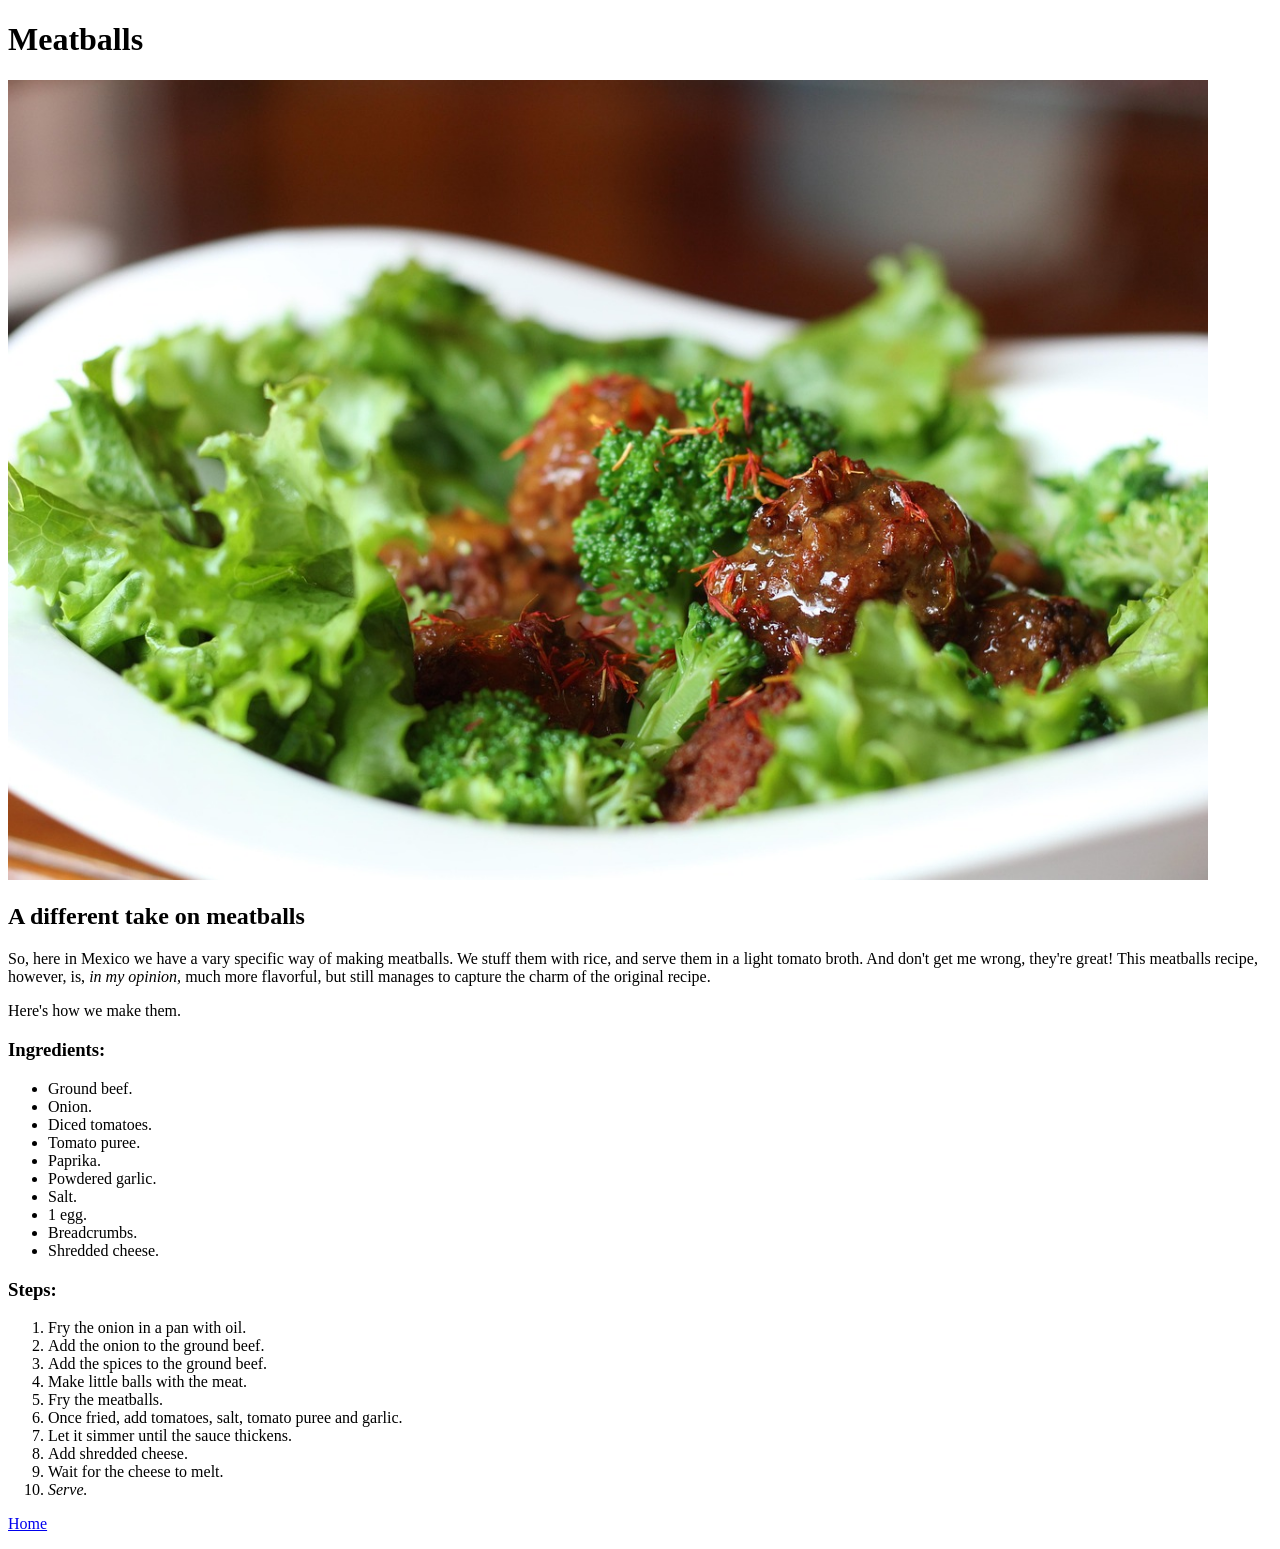
==== recipes/meatballs.html @ cd2077d0 "Add meatballs recipe Add new recipe, meatballs. Correct spelling mistakes in ribs. Add new recipe to" ====
<!DOCTYPE html>
<html lang="en">
<head>
    <meta charset="UTF-8">
    <meta name="viewport" content="width=device-width, initial-scale=1.0">
    <title>Meatballs</title>
</head>
<body>
    <h1>Meatballs</h1>
    <img src="../img/meatballs.jpg" alt="Some tasty looking meatballs on top of a lettuce salad" width="1200">
    <h2>A different take on meatballs</h2>
    <p>
        So, here in Mexico we have a vary specific way of making meatballs. We stuff them with rice, and serve them in a light tomato broth. 
        And don't get me wrong, they're great! This meatballs recipe, however, is, <em>in my opinion,</em> much more flavorful, but still manages to capture the charm of the original recipe.
    </p>
    <p>Here's how we make them.</p>
    <h3>Ingredients:</h3>
    <ul>
        <li>Ground beef.</li>
        <li>Onion.</li>
        <li>Diced tomatoes.</li>
        <li>Tomato puree.</li>
        <li>Paprika.</li>
        <li>Powdered garlic.</li>
        <li>Salt.</li>
        <li>1 egg.</li>
        <li>Breadcrumbs.</li>
        <li>Shredded cheese.</li>
    </ul>
    <h3>Steps:</h3>
    <ol>
        <li>Fry the onion in a pan with oil.</li>
        <li>Add the onion to the ground beef.</li>
        <li>Add the spices to the ground beef.</li>
        <li>Make little balls with the meat.</li>
        <li>Fry the meatballs.</li>
        <li>Once fried, add tomatoes, salt, tomato puree and garlic.</li>
        <li>Let it simmer until the sauce thickens.</li>
        <li>Add shredded cheese.</li>
        <li>Wait for the cheese to melt.</li>
        <li><em>Serve.</em></li>
    </ol>
    <p><a href="../index.html">Home</a></p>
</body>
</html>
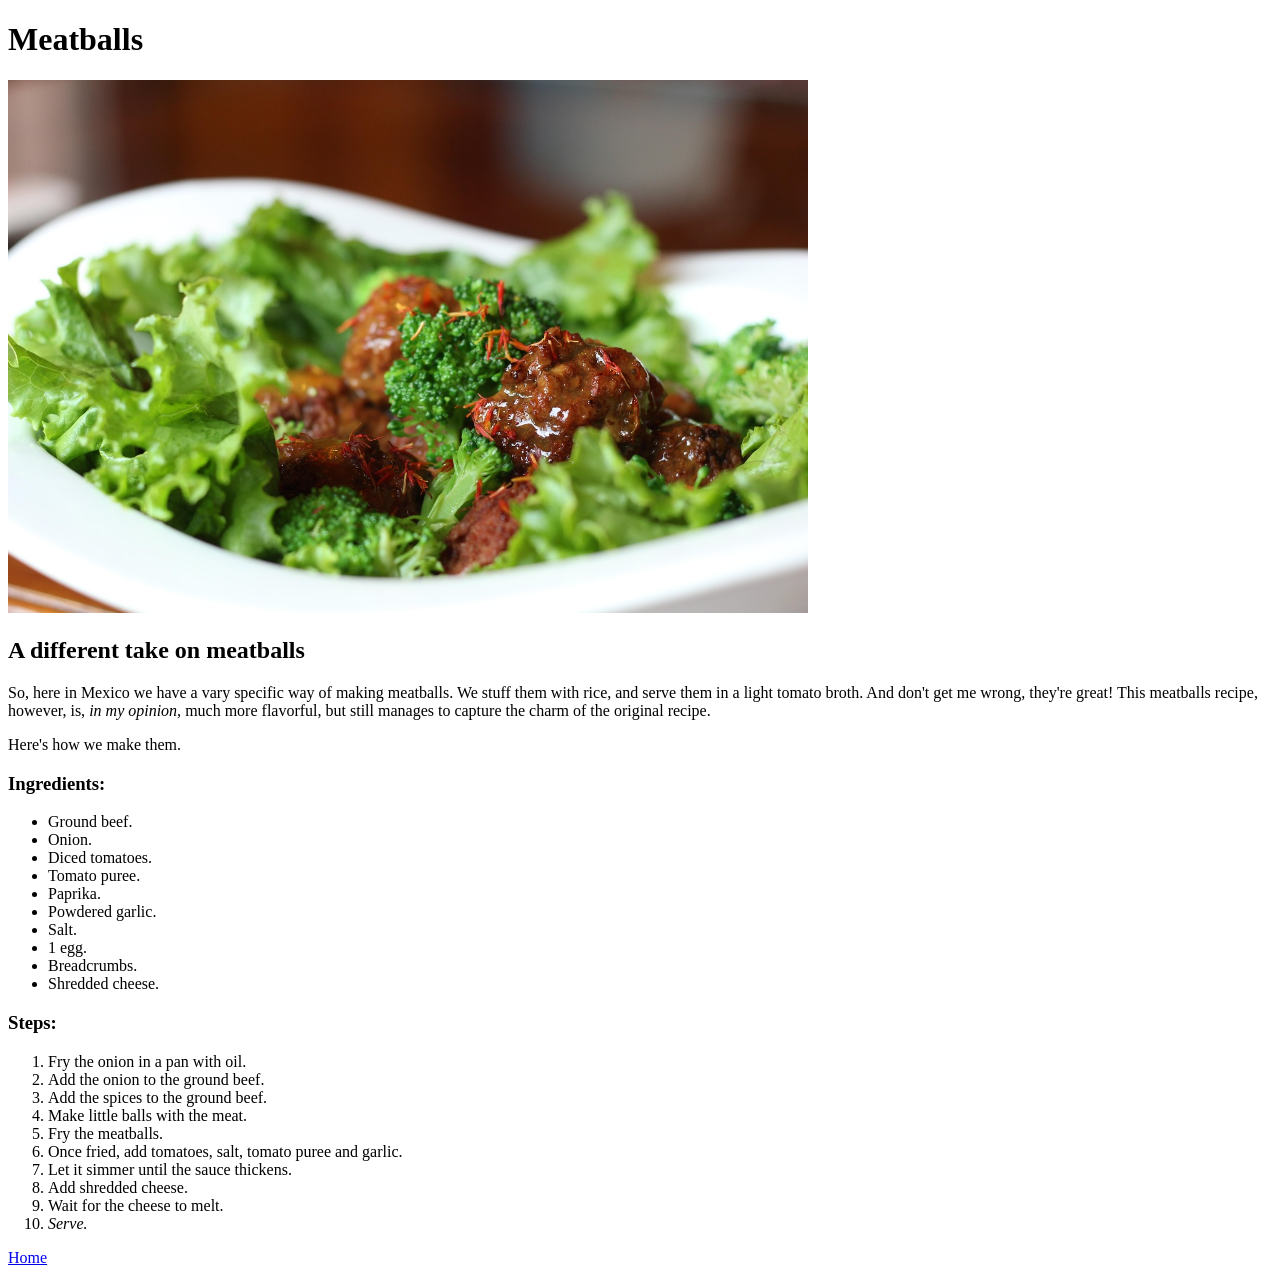
==== commit 9c3fbfc7: "Decrease the image size" ====
--- a/recipes/meatballs.html
+++ b/recipes/meatballs.html
@@ -7,7 +7,7 @@
 </head>
 <body>
     <h1>Meatballs</h1>
-    <img src="../img/meatballs.jpg" alt="Some tasty looking meatballs on top of a lettuce salad" width="1200">
+    <img src="../img/meatballs.jpg" alt="Some tasty looking meatballs on top of a lettuce salad" width="800">
     <h2>A different take on meatballs</h2>
     <p>
         So, here in Mexico we have a vary specific way of making meatballs. We stuff them with rice, and serve them in a light tomato broth. 
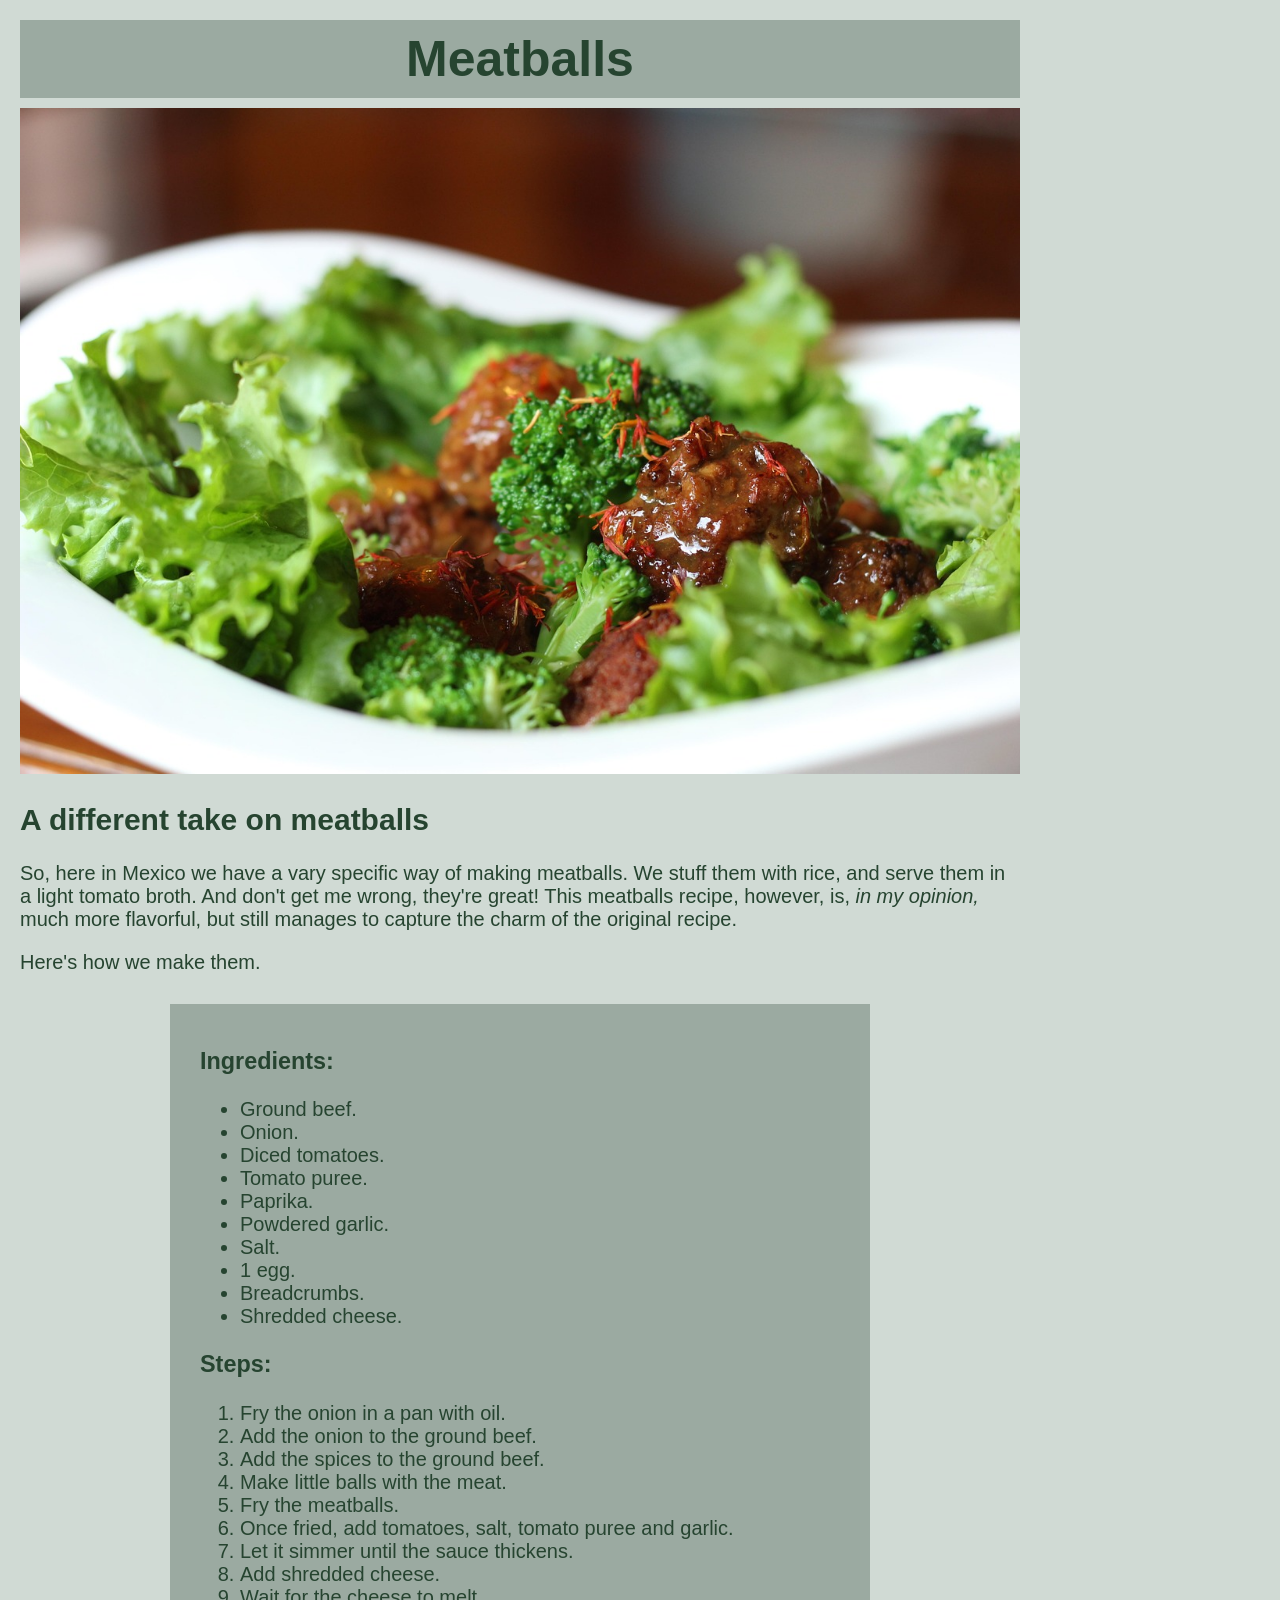
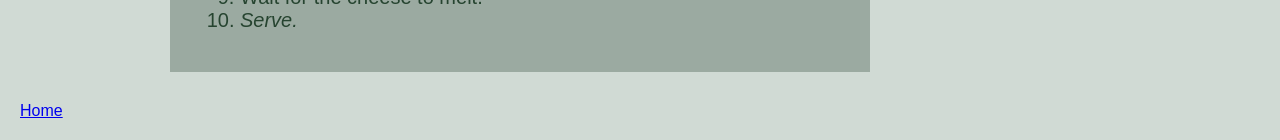
==== commit 8e747344: "Add css to the site Make the site a more pleasant color. Change the font, and multiple new styles." ====
--- a/recipes/meatballs.html
+++ b/recipes/meatballs.html
@@ -4,42 +4,47 @@
     <meta charset="UTF-8">
     <meta name="viewport" content="width=device-width, initial-scale=1.0">
     <title>Meatballs</title>
+    <link rel="stylesheet" href="./../css/style.css">
 </head>
-<body>
-    <h1>Meatballs</h1>
-    <img src="../img/meatballs.jpg" alt="Some tasty looking meatballs on top of a lettuce salad" width="800">
-    <h2>A different take on meatballs</h2>
-    <p>
-        So, here in Mexico we have a vary specific way of making meatballs. We stuff them with rice, and serve them in a light tomato broth. 
-        And don't get me wrong, they're great! This meatballs recipe, however, is, <em>in my opinion,</em> much more flavorful, but still manages to capture the charm of the original recipe.
-    </p>
-    <p>Here's how we make them.</p>
-    <h3>Ingredients:</h3>
-    <ul>
-        <li>Ground beef.</li>
-        <li>Onion.</li>
-        <li>Diced tomatoes.</li>
-        <li>Tomato puree.</li>
-        <li>Paprika.</li>
-        <li>Powdered garlic.</li>
-        <li>Salt.</li>
-        <li>1 egg.</li>
-        <li>Breadcrumbs.</li>
-        <li>Shredded cheese.</li>
-    </ul>
-    <h3>Steps:</h3>
-    <ol>
-        <li>Fry the onion in a pan with oil.</li>
-        <li>Add the onion to the ground beef.</li>
-        <li>Add the spices to the ground beef.</li>
-        <li>Make little balls with the meat.</li>
-        <li>Fry the meatballs.</li>
-        <li>Once fried, add tomatoes, salt, tomato puree and garlic.</li>
-        <li>Let it simmer until the sauce thickens.</li>
-        <li>Add shredded cheese.</li>
-        <li>Wait for the cheese to melt.</li>
-        <li><em>Serve.</em></li>
-    </ol>
+<body class="rec-body">
+    <h1 class="rec-header">Meatballs</h1>
+    <img src="../img/meatballs.jpg" alt="Some tasty looking meatballs on top of a lettuce salad" width="1000">
+    <div class="content">
+        <h2>A different take on meatballs</h2>
+        <p>
+            So, here in Mexico we have a vary specific way of making meatballs. We stuff them with rice, and serve them in a light tomato broth. 
+            And don't get me wrong, they're great! This meatballs recipe, however, is, <em>in my opinion,</em> much more flavorful, but still manages to capture the charm of the original recipe.
+        </p>
+        <p>Here's how we make them.</p>
+        <div class="instructions">
+            <h3>Ingredients:</h3>
+            <ul>
+                <li>Ground beef.</li>
+                <li>Onion.</li>
+                <li>Diced tomatoes.</li>
+                <li>Tomato puree.</li>
+                <li>Paprika.</li>
+                <li>Powdered garlic.</li>
+                <li>Salt.</li>
+                <li>1 egg.</li>
+                <li>Breadcrumbs.</li>
+                <li>Shredded cheese.</li>
+            </ul>
+            <h3>Steps:</h3>
+            <ol>
+                <li>Fry the onion in a pan with oil.</li>
+                <li>Add the onion to the ground beef.</li>
+                <li>Add the spices to the ground beef.</li>
+                <li>Make little balls with the meat.</li>
+                <li>Fry the meatballs.</li>
+                <li>Once fried, add tomatoes, salt, tomato puree and garlic.</li>
+                <li>Let it simmer until the sauce thickens.</li>
+                <li>Add shredded cheese.</li>
+                <li>Wait for the cheese to melt.</li>
+                <li><em>Serve.</em></li>
+            </ol>
+        </div>
+    </div>
     <p><a href="../index.html">Home</a></p>
 </body>
 </html>
--- a/css/style.css
+++ b/css/style.css
@@ -0,0 +1,49 @@
+* {
+    box-sizing: border-box;
+}
+
+body {
+    background-color: rgb(208, 218, 212);
+    font-family: Helvetica, Arial, sans-serif;
+    color: rgb(38, 68, 48);
+}
+
+.header {
+    background-color: rgb(155, 170, 161);
+    margin: 10px;
+    padding: 10px;
+    font-size: 50px;
+    text-align: center;
+}
+
+.recipe-list {
+    background-color: rgb(190, 206, 196);
+    margin: 20px;
+    padding: 30px 40px;
+    font-size: 20px;
+}
+
+.rec-body{
+    max-width: 1000px;
+    margin: 20px;
+}
+
+.rec-header {
+    background-color: rgb(155, 170, 161);
+    padding: 10px;
+    font-size: 50px;
+    text-align: center;
+    margin: 10px auto;
+}
+
+.instructions {
+    width: 700px;
+    margin: 30px auto;
+    background-color: rgb(155, 170, 161);
+    padding: 20px 30px;
+}
+
+.content {
+    font-size: 20px;
+}
+
